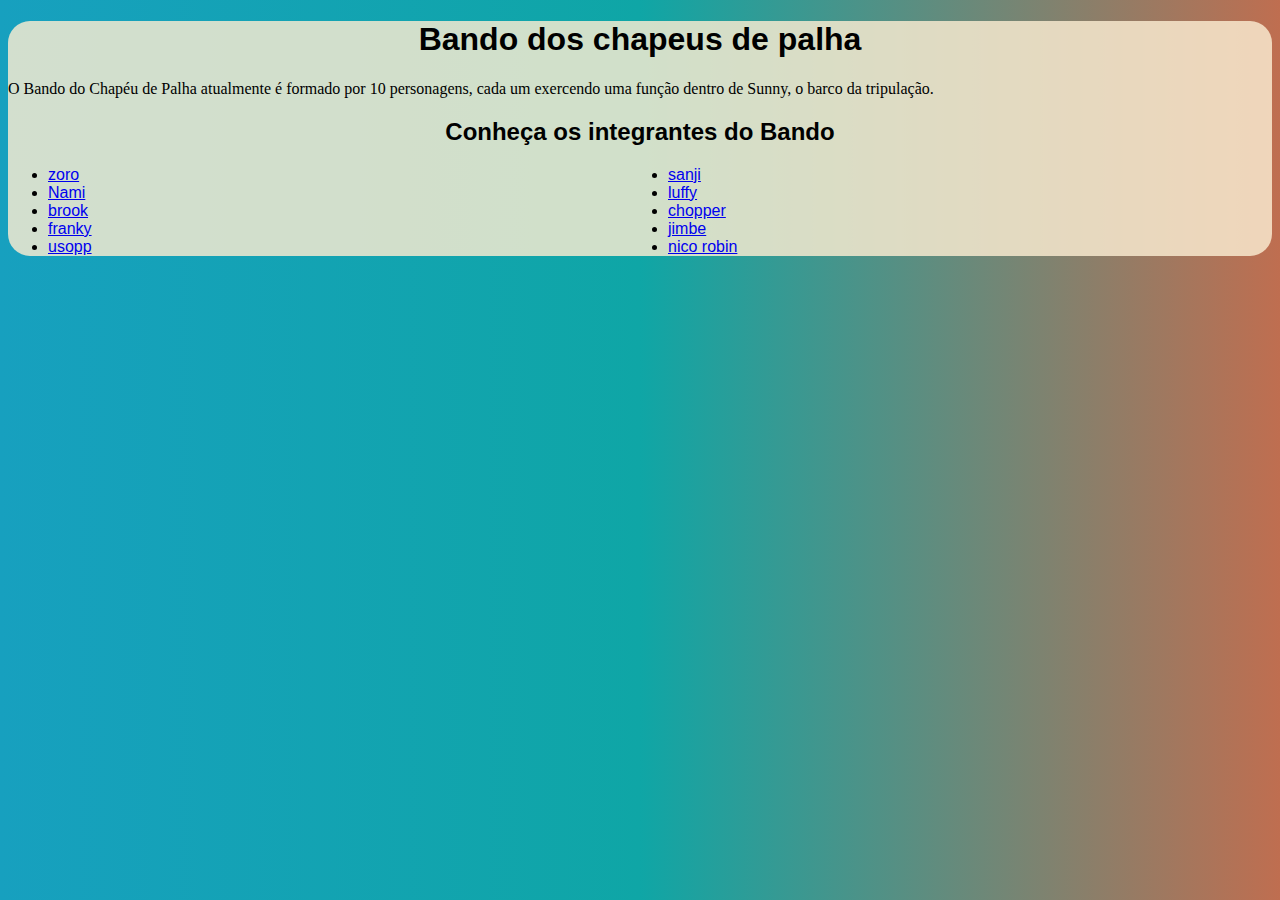
==== index.html @ 4c56998a "Atualização" ====
<!DOCTYPE html>
<html lang="pt-br">
<head>
    <meta charset="UTF-8">
    <meta name="viewport" content="width=device-width, initial-scale=1.0">
    <title>Mugiwara</title>
    <link rel="stylesheet" href="index.css">
    <link rel="shortcut icon" href="imagens/favicon.ico" type="image/x-icon">
</head>
<body>
    
    <main>
        <h1>Bando dos chapeus de palha</h1>
        <p>O Bando do Chapéu de Palha atualmente é formado por 10 personagens, cada um exercendo uma função dentro de Sunny, o barco da tripulação. </p>
        <h2>Conheça os integrantes do Bando</h2>
       
  <ul>
        <li><a href="roronoa zoro.html">zoro</a></li>
        <li><a href="nami.html">Nami</a></li>
        <li><a href="brook.html">brook</a></li>
        <li><a href="franky.html">franky</a></li> 
        <li><a href="usopp.html">usopp</a></li>
        <li><a href="sanji.html">sanji</a></li>
        <li><a href="luffy.html">luffy</a></li>
        <li><a href="chopper.html">chopper</a></li>
        <li><a href="jinbe.html">jimbe</a></li>
        <li><a href="robin.html">nico robin</a></li>
  </ul>
       
    </main>

</body>
</html>
---- index.css ----
@charset "UTF-8";
*{
    font-family: Arial, Helvetica, sans-serif;
}


@import url('https://fonts.googleapis.com/css2? family= Bebas+Neue & display=swap');

:root{
    --fonte-destaque:'Bebas Neue';
}
body{
    background-image: linear-gradient(to right,#17A0BF,#0FA6A6,#BF6E50);
}
main{
    background-color: rgba(250, 236, 209, 0.826);
    border-radius: 22px;  
        
}
 main > h1,h2{
    text-align: center;
    
 }
 main > p {
   
   font-family: 'Bebas Neue'
 }
 main > ul{
        text-decoration:none ;
    transition-duration: .5s;
    margin-bottom: 5px;
    columns: 2;

 }
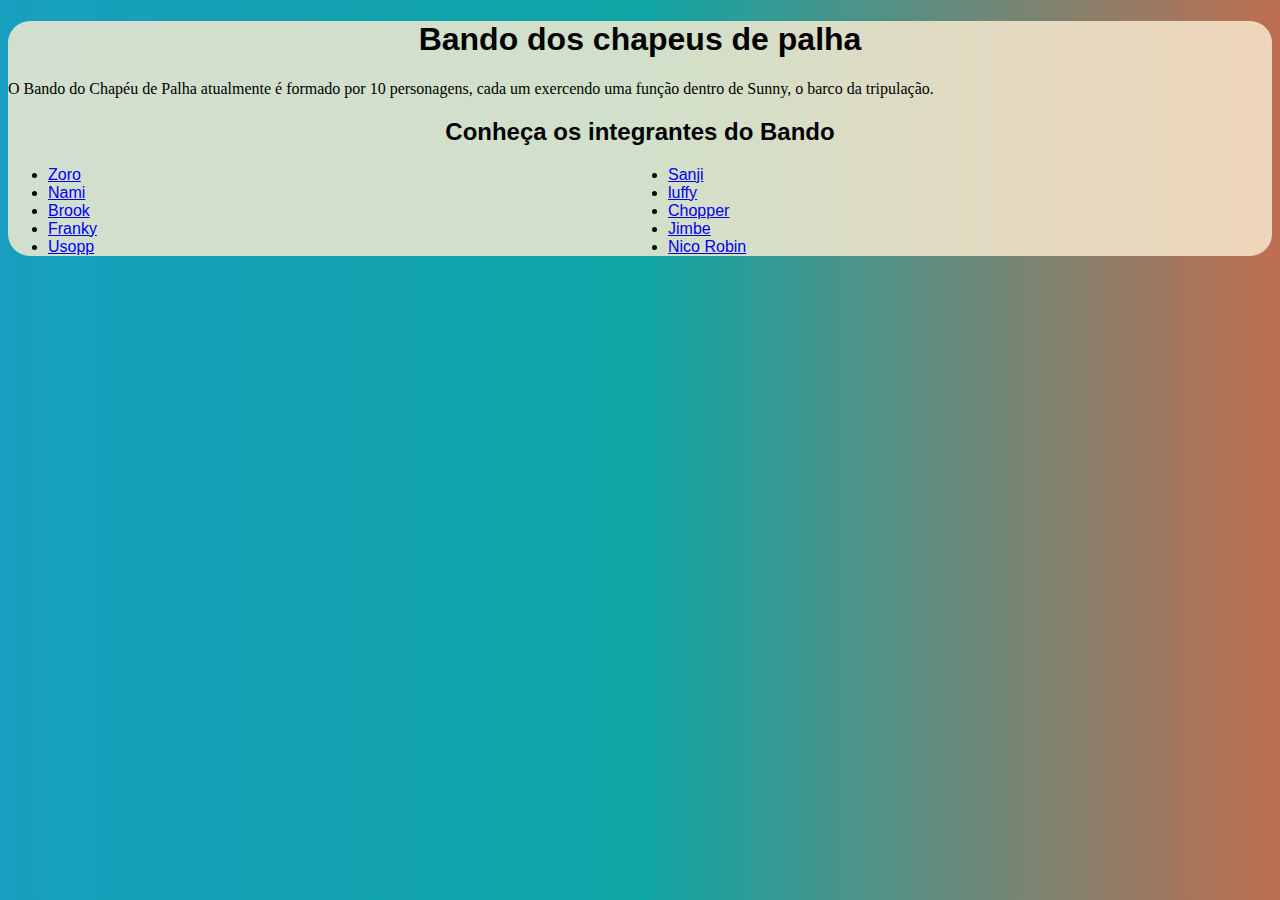
==== commit ad41f515: "Atualizacao" ====
--- a/index.html
+++ b/index.html
@@ -15,16 +15,16 @@
         <h2>Conheça os integrantes do Bando</h2>
        
   <ul>
-        <li><a href="roronoa zoro.html">zoro</a></li>
+        <li><a href="zoro.html">Zoro</a></li>
         <li><a href="nami.html">Nami</a></li>
-        <li><a href="brook.html">brook</a></li>
-        <li><a href="franky.html">franky</a></li> 
-        <li><a href="usopp.html">usopp</a></li>
-        <li><a href="sanji.html">sanji</a></li>
+        <li><a href="brook.html">Brook</a></li>
+        <li><a href="#">Franky</a></li> 
+        <li><a href="3">Usopp</a></li>
+        <li><a href="#">Sanji</a></li>
         <li><a href="luffy.html">luffy</a></li>
-        <li><a href="chopper.html">chopper</a></li>
-        <li><a href="jinbe.html">jimbe</a></li>
-        <li><a href="robin.html">nico robin</a></li>
+        <li><a href="#">Chopper</a></li>
+        <li><a href="#">Jimbe</a></li>
+        <li><a href="#">Nico Robin</a></li>
   </ul>
        
     </main>
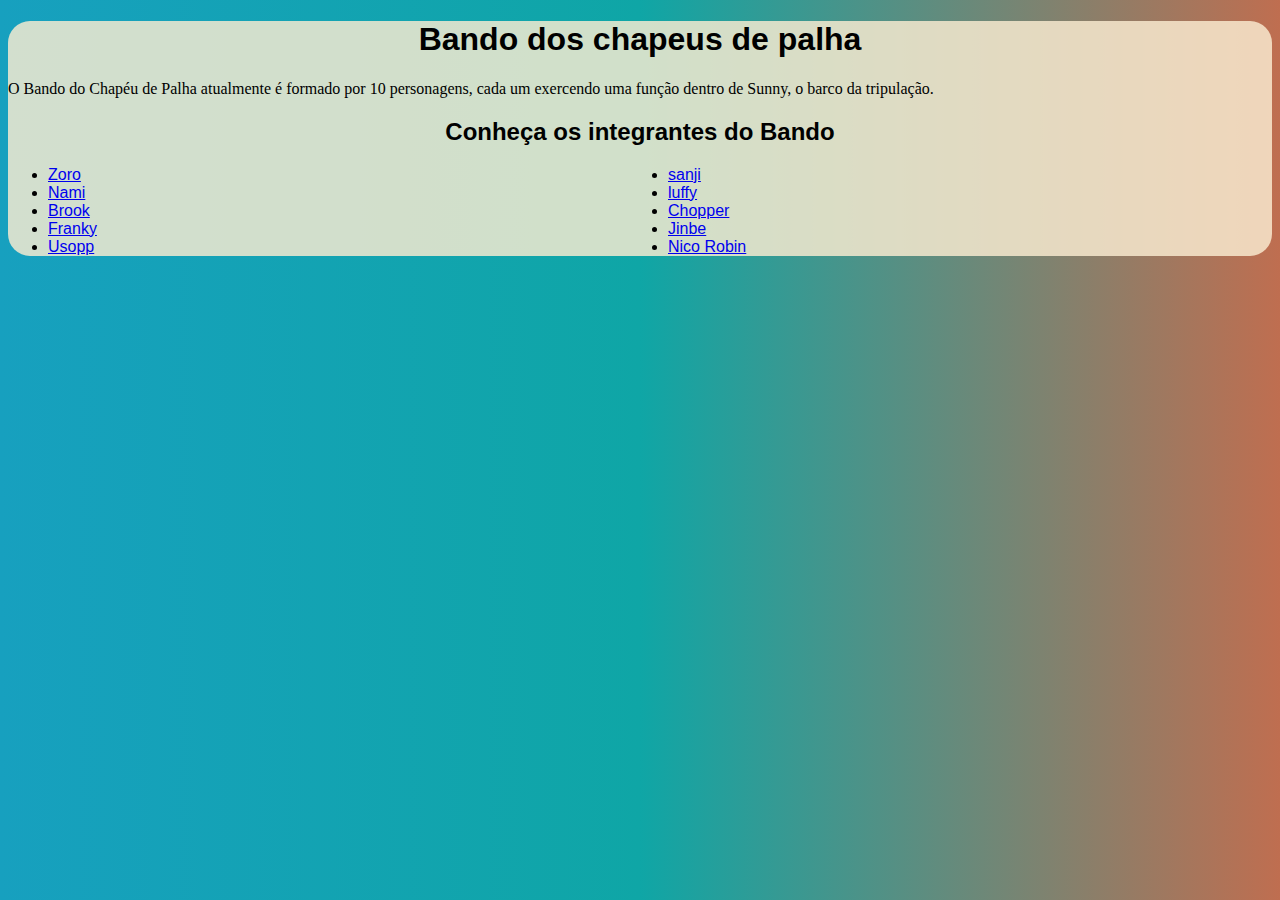
==== commit b5c41f07: "Atualizações" ====
--- a/index.html
+++ b/index.html
@@ -18,13 +18,13 @@
         <li><a href="zoro.html">Zoro</a></li>
         <li><a href="nami.html">Nami</a></li>
         <li><a href="brook.html">Brook</a></li>
-        <li><a href="#">Franky</a></li> 
-        <li><a href="3">Usopp</a></li>
-        <li><a href="#">Sanji</a></li>
+       <li><a href="franky.html">Franky</a></li> 
+       <li><a href="usopp.html">Usopp</a></li>
+       <li><a href="sanji.html">sanji</a></li>
         <li><a href="luffy.html">luffy</a></li>
-        <li><a href="#">Chopper</a></li>
-        <li><a href="#">Jimbe</a></li>
-        <li><a href="#">Nico Robin</a></li>
+        <li><a href="chopper.html">Chopper</a></li>
+        <li><a href="jinbe.html">Jinbe</a></li>
+        <li><a href="robin.html">Nico Robin</a></li>
   </ul>
        
     </main>
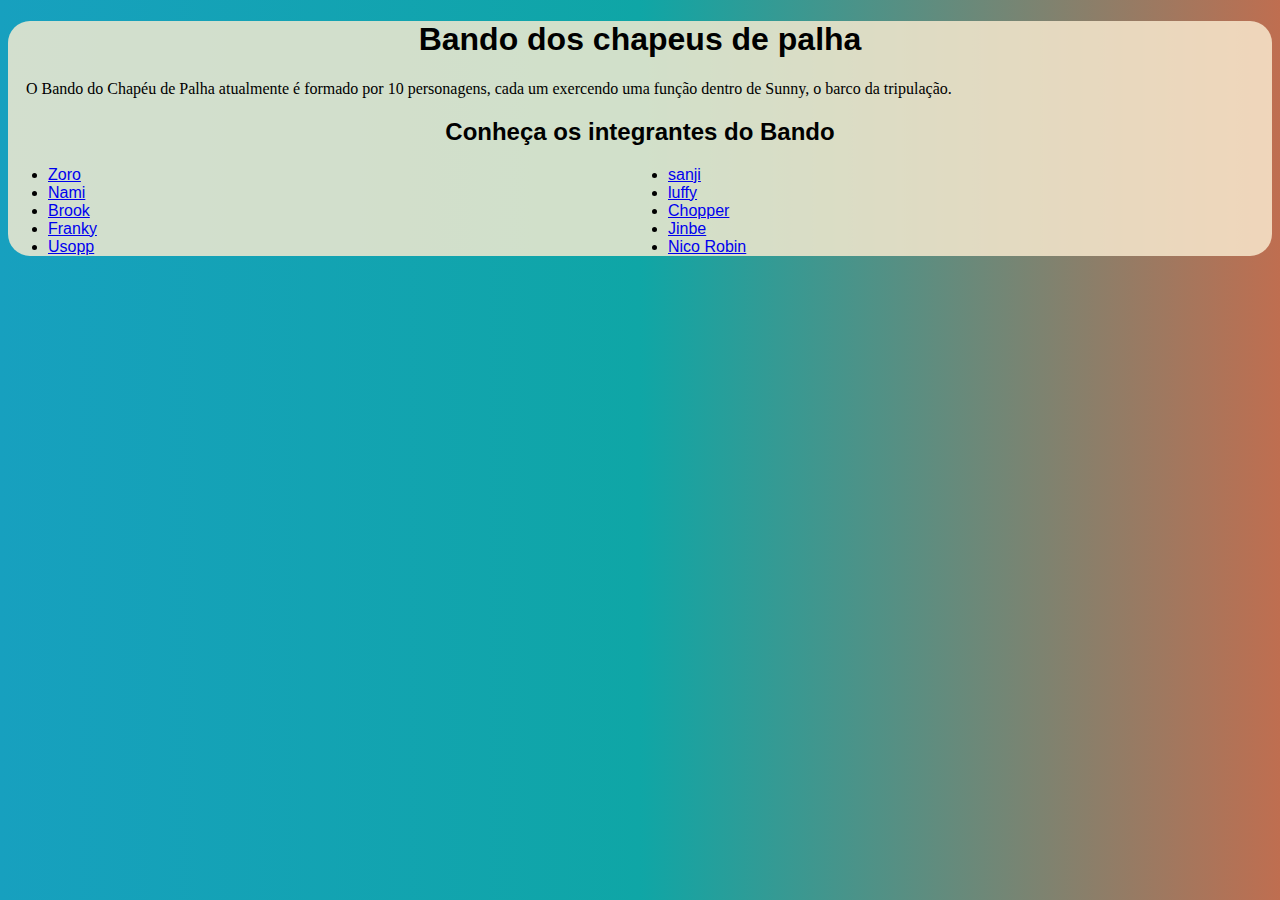
==== commit bee6e0c3: "Atualização" ====
--- a/index.html
+++ b/index.html
@@ -25,8 +25,7 @@
         <li><a href="chopper.html">Chopper</a></li>
         <li><a href="jinbe.html">Jinbe</a></li>
         <li><a href="robin.html">Nico Robin</a></li>
-  </ul>
-       
+     </ul>
     </main>
 
 </body>
--- a/index.css
+++ b/index.css
@@ -23,7 +23,8 @@
  }
  main > p {
    
-   font-family: 'Bebas Neue'
+   font-family: 'Bebas Neue';
+   text-indent: 18px;
  }
  main > ul{
         text-decoration:none ;
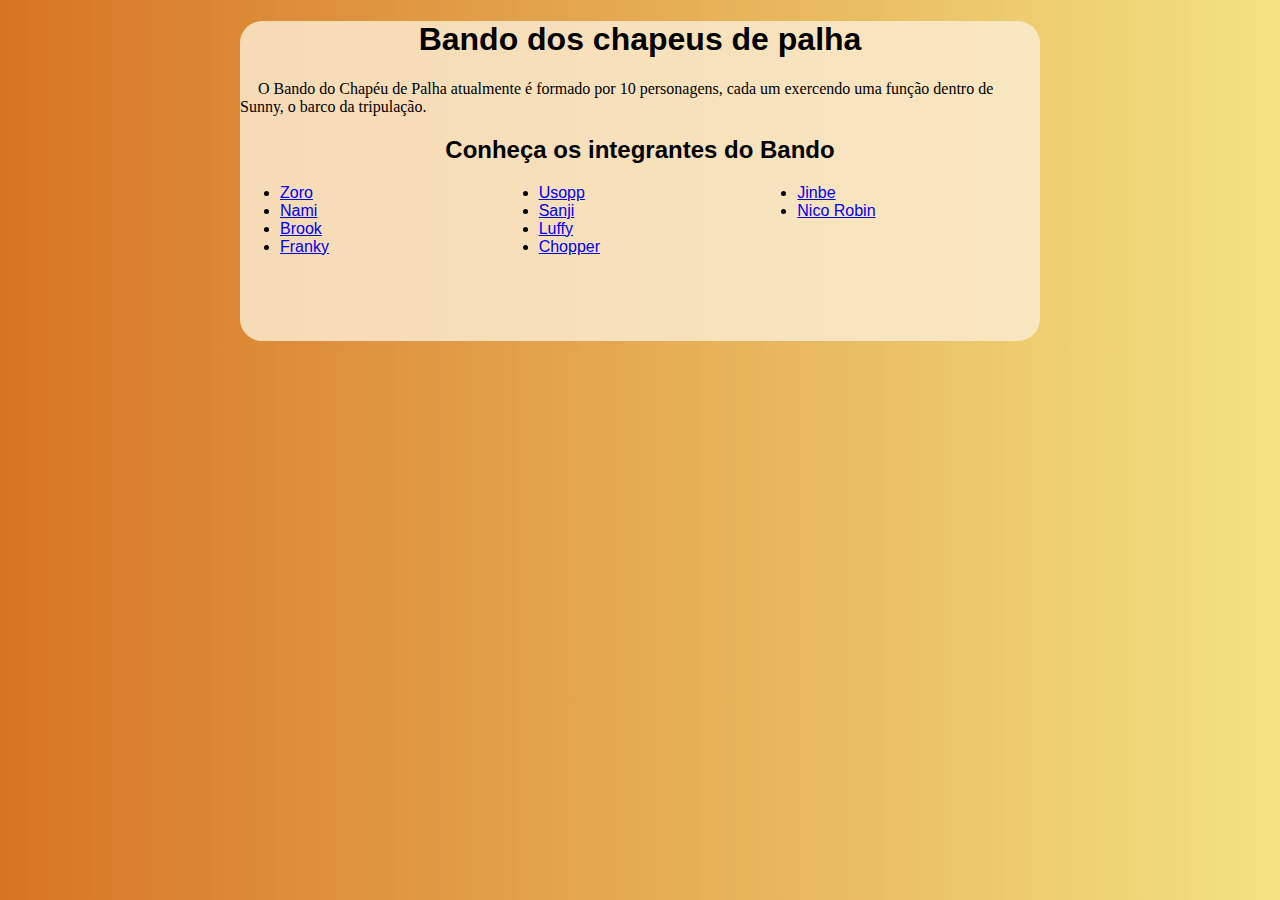
==== commit b203349b: "Atualização das cores" ====
--- a/index.html
+++ b/index.html
@@ -20,8 +20,8 @@
         <li><a href="brook.html">Brook</a></li>
        <li><a href="franky.html">Franky</a></li> 
        <li><a href="usopp.html">Usopp</a></li>
-       <li><a href="sanji.html">sanji</a></li>
-        <li><a href="luffy.html">luffy</a></li>
+       <li><a href="sanji.html">Sanji</a></li>
+        <li><a href="luffy.html">Luffy</a></li>
         <li><a href="chopper.html">Chopper</a></li>
         <li><a href="jinbe.html">Jinbe</a></li>
         <li><a href="robin.html">Nico Robin</a></li>
--- a/index.css
+++ b/index.css
@@ -10,15 +10,19 @@
     --fonte-destaque:'Bebas Neue';
 }
 body{
-    background-image: linear-gradient(to right,#17A0BF,#0FA6A6,#BF6E50);
+    background-image: linear-gradient(to right,#d46a14ee,#f1dd6cd9);
 }
 main{
+    max-width: 800px;
+    min-height: 320px;  
+    margin: auto;
     background-color: rgba(250, 236, 209, 0.826);
     border-radius: 22px;  
         
 }
  main > h1,h2{
     text-align: center;
+    
     
  }
  main > p {
@@ -30,7 +34,7 @@
         text-decoration:none ;
     transition-duration: .5s;
     margin-bottom: 5px;
-    columns: 2;
+    columns:3;
 
  }
   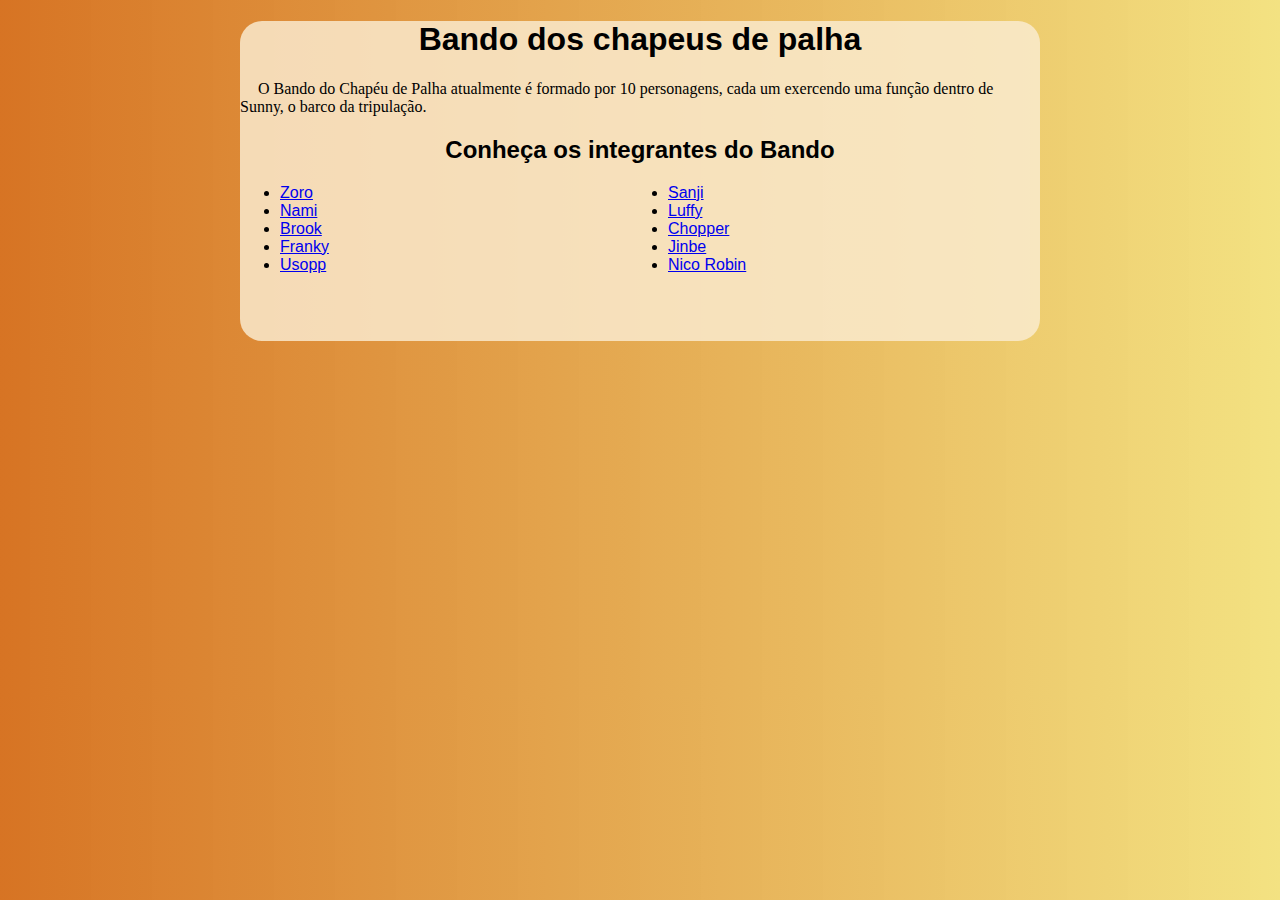
==== commit fb809512: "a" ====
--- a/index.html
+++ b/index.html
@@ -5,7 +5,7 @@
     <meta name="viewport" content="width=device-width, initial-scale=1.0">
     <title>Mugiwara</title>
     <link rel="stylesheet" href="index.css">
-    <link rel="shortcut icon" href="imagens/favicon.ico" type="image/x-icon">
+    <link rel="shortcut icon" href="imagens.2/favicon.ico" type="image/x-icon">
 </head>
 <body>
     
--- a/index.css
+++ b/index.css
@@ -34,7 +34,7 @@
         text-decoration:none ;
     transition-duration: .5s;
     margin-bottom: 5px;
-    columns:3;
+    columns:2;
 
  }
   